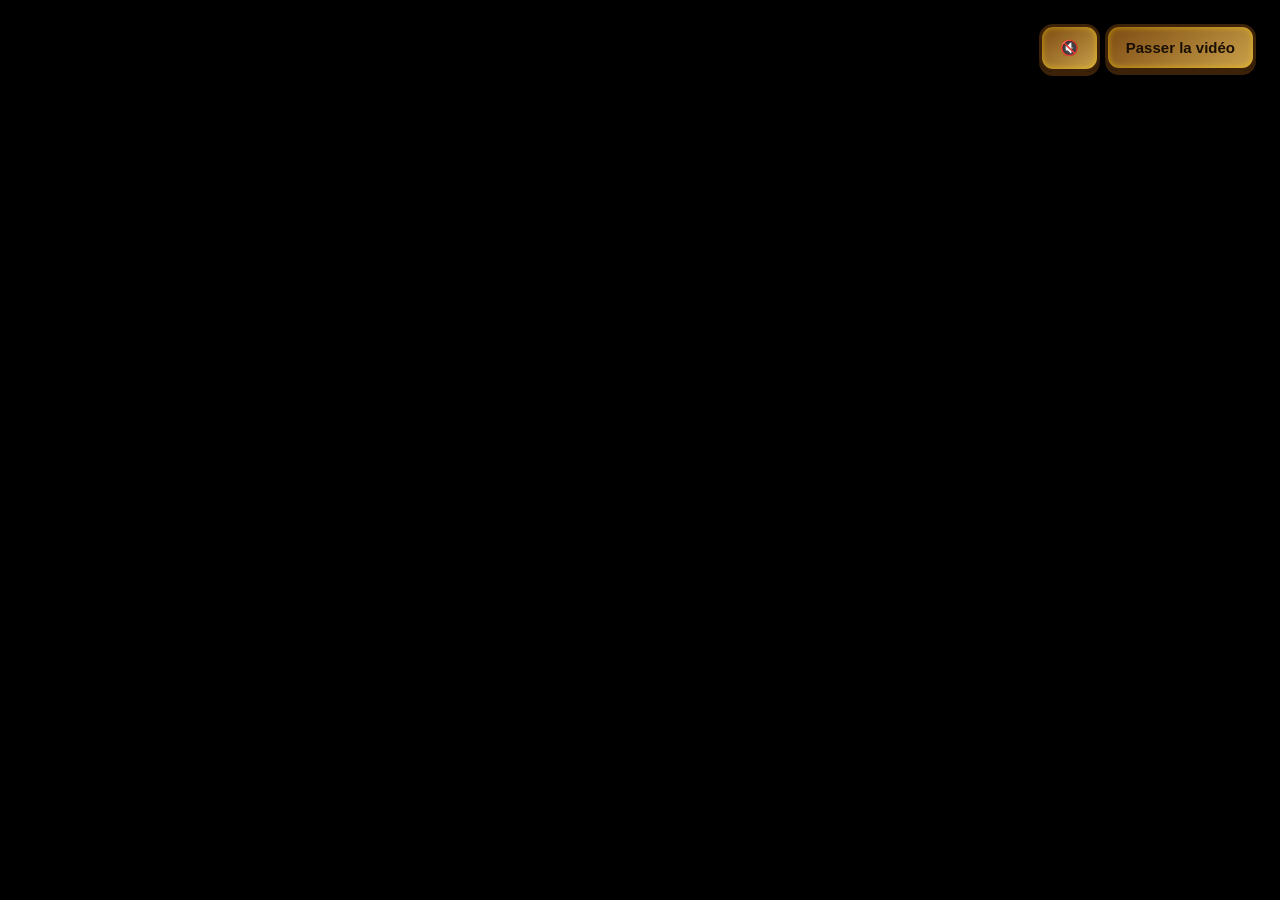
==== commerce.html @ 3035b586 "Update commerce.html" ====
<!DOCTYPE html>
<html lang="fr">
<head>
  <meta charset="UTF-8">
  <title> Le Marché des Trésors</title>
  <meta name="viewport" content="width=device-width, initial-scale=1.0, viewport-fit=cover">
  <link rel="icon" type="image/png" href="images/Favicons1.PNG?v=2">
  <link rel="stylesheet" href="commerce.css">
</head>

<body>

<!-- =====================================================
     🎬 VIDÉO INTRO
===================================================== -->
<div id="videoContainer">
  <video id="questVideo" autoplay muted playsinline preload="auto">
    <source src="videos/Commercevideo.MOV" type="video/mp4">
    Votre navigateur ne supporte pas la vidéo.
  </video>

  <div id="videoControls">
    <button id="toggleSound">🔇</button>
    <button id="closeVideo">Passer la vidéo</button>
  </div>
</div>

<!-- =====================================================
     🌑 LOADER GLOBAL
===================================================== -->
<div id="fadeScreen" class="hidden">
  <div class="loaderBox">
    <span class="loaderEmoji">🏴‍☠️</span>
  </div>
</div>

  <div id="progressBar">
  <div class="progress-step">1</div>
  <div class="progress-step">2</div>
  <div class="progress-step">3</div>
  <div class="progress-step">4</div>
</div>

    <!-- CHATBOX IA  -->
  <div id="chatbot-container">

  <!-- Bouton -->
  <button 
    id="chatbot-toggle" 
    type="button"
    aria-label="Ouvrir le chatbot"
    aria-expanded="false">
    💬
  </button>

  <!-- Fenêtre -->
  <div 
    id="chatbot-box"
    role="dialog"
    aria-modal="true"
    aria-labelledby="chatbot-header">

    <!-- Header -->
    <div id="chatbot-header">El Professor 🧑‍🏫 </div>

    <!-- Messages -->
    <div id="chatbot-messages"></div>

    <!-- Input -->
    <div id="chatbot-input-area">
      <input 
        type="text" 
        id="chatbot-input" 
        placeholder="Pose ta question..."
        autocomplete="off"
      />

      <button 
        id="chatbot-send" 
        type="button"
        aria-label="Envoyer le message">
        ➤
      </button>
    </div>

  </div>

</div>

<!-- =====================================================
     🌅 BACKGROUND
===================================================== -->
<div id="background" class="hidden">
  <img src="images/Commercefond.PNG" class="fondImage" alt="Marché pirate">
</div>

<!-- =====================================================
     🏴‍☠️ PIRATES
===================================================== -->
<img src="images/Pirate2.png" id="pirate2bis" class="pirate hidden" alt="Pirate marchand">
<img src="images/Pirate5.png" id="pirate5bis" class="pirate hidden" alt="Capitaine pirate">
<img src="images/Pirateclients.png" id="pirate3bis" class="pirate hidden" alt="Clients du marché">

<!-- =====================================================
     💬 BULLES DE DIALOGUE
===================================================== -->
<div id="bubbleContainer"></div>

<button id="skipDialoguesBtn" class="hidden">Passer les dialogues</button>

<!-- =====================================================
     🎮 MINI-JEU 1 — ÉTUDE DE MARCHÉ
===================================================== -->
<div id="communicationGame" class="hidden">
  <div class="quizBox">
    <div class="quizTitle mg1-title"> 📕 Les études de marché </div>
    <div class="quizIntro">
      Les études de marché sont constituées de plusieurs éléments clés qui permettent de comprendre un marché avant de lancer ou développer une offre.
    </div>
    <div id="commQuestion"></div>
    <div id="commAnswers" class="mg1-answers"></div>
  </div>
</div>

<!-- =====================================================
     🎮 MINI-JEU 2 — BUSINESS PLAN
===================================================== -->
<div id="visualIdentityGame" class="hidden">
  <div class="quizBox">
    <div class="quizTitle mg1-title">🧠 Les stratégies de vente </div>
    <div class="quizIntro">
      Une stratégie commerciale correspond à la manière dont une entreprise va vendre son offre.
    </div>
    <div id="visualFeedback"></div>
    <div id="visualChoices" class="mg1-answers"></div>
  </div>
</div>

<!-- =====================================================
     🎮 MINI-JEU 3 — STRATÉGIES COMMERCIALES
===================================================== -->
<div id="merchantGame" class="hidden">
  <div class="quizBox">
    <div class="quizTitle">🗣️ La Prospection </div>

    <div id="strategyText" class="gameQuestion"></div>

<button id="strategyHintBtn" class="hint-btn">
 💡 Utiliser un indice
</button>

<div id="strategyHint" class="quizIntro hidden"></div>

<div id="strategyChoices" class="mg1-answers"></div>
  </div>
</div>

<script src="commerce.js"></script>
</body>
</html>
---- commerce.css ----
/* =====================================================
   RESET & BASE
===================================================== */
*{
  margin:0;
  padding:0;
  box-sizing:border-box;
}

html,body{
  width:100%;
  height:100%;
  font-family:"Trebuchet MS", Arial, sans-serif;
  background:#000;
  color:#f5e6c8;
  overflow:hidden;
}

.hidden{display:none!important;}


/* =====================================================
   🎬 VIDÉO INTRO
===================================================== */
#videoContainer{
  position:fixed;
  inset:0;
  background:#000;
  z-index:3000;
  display:flex;
  align-items:center;
  justify-content:center;
}

#questVideo{
  width:100%;
  height:100%;
  object-fit:contain;
  background:#000;
}

#videoControls{
  position:absolute;
  inset:0;
  pointer-events:none;
  z-index:10001;
}

#videoControls button{
  position:absolute;
  top:24px;
  pointer-events:auto;
  background:linear-gradient(145deg,#7b4a12,#caa14a);
  border:3px solid #3b2208;
  color:#1a0f05;
  font-weight:bold;
  font-size:15px;
  padding:12px 18px;
  border-radius:14px;
  cursor:pointer;
  box-shadow:
    inset 0 0 6px rgba(255,215,0,.6),
    0 4px 0 #3b2208;
  transition:transform .08s ease, box-shadow .08s ease;
}

#videoControls button:active{
  transform:translateY(4px);
  box-shadow:
    inset 0 0 10px rgba(0,0,0,.6),
    0 1px 0 #3b2208;
}

#toggleSound{ right:180px; }
#closeVideo{ right:24px; }


/* =====================================================
   🌑 LOADER GLOBAL — 🏴‍☠️ STYLE OFFICIEL
===================================================== */
#fadeScreen{
  position:fixed;
  inset:0;
  background:rgba(0,0,0,.9);
  z-index:9000;
  display:flex;
  align-items:center;
  justify-content:center;
}

.loaderBox{
  position:relative;
  width:120px;
  height:120px;
  display:flex;
  align-items:center;
  justify-content:center;
}

.loaderEmoji{
  font-size:64px;
  z-index:2;
  animation:emojiSpin 1.2s linear infinite;
}

@keyframes emojiSpin{
  from{transform:rotate(0deg);}
  to{transform:rotate(360deg);}
}

.loaderBox::before{
  content:"";
  position:absolute;
  width:120px;
  height:120px;
  border-radius:50%;
  border:4px solid transparent;
  border-top:4px solid gold;
  border-right:4px solid rgba(255,215,0,.4);
  animation:spinLoader 1.2s linear infinite;
  box-shadow:0 0 18px gold;
}

@keyframes spinLoader{
  from{transform:rotate(0deg);}
  to{transform:rotate(360deg);}
}


/* =====================================================
   🌅 BACKGROUND
===================================================== */
#background{
  position:fixed;
  inset:0;
  z-index:1;
}

.fondImage{
  position:absolute;
  inset:0;
  width:100%;
  height:100%;
  object-fit:cover;
}

/* =====================================================
   🏴‍☠️ PIRATES
===================================================== */
.pirate{
  position:absolute;
  background-size:contain;
  background-repeat:no-repeat;
  cursor:pointer;
  z-index:2;
}

#pirate2bis{ left:450px; top:350px; width:186px; }
#pirate5bis{ left:830px; top:286px; width:143px; }
#pirate3bis{ left:638px; top:177px; width:235px; }

.glowStart{
  animation:pirateGlow 1.2s infinite;
}

@keyframes pirateGlow{
  0%{filter:drop-shadow(0 0 6px gold);}
  50%{filter:drop-shadow(0 0 22px gold);transform:scale(1.05);}
  100%{filter:drop-shadow(0 0 6px gold);}
}


/* =====================================================
   💬 DIALOGUES
===================================================== */
#bubbleContainer{
  position:fixed;
  inset:0;
  z-index:2000;
  pointer-events:none;
}

.dialogue-bubble{
  position:absolute;
  max-width:280px;
  padding:14px;
  background:rgba(0,0,0,.85);
  border:2px solid gold;
  border-radius:14px;
  box-shadow:0 0 18px rgba(255,215,0,.45);
  pointer-events:auto;
  cursor:pointer;
}

/* =====================================================
   POSITION BOUTON PASSER DIALOGUES
===================================================== */
#skipDialoguesBtn{
  position:fixed;
  top:24px;
  right:24px;
  z-index:10002;
}

#skipDialoguesBtn,
#continueQuestBtn{
  background:linear-gradient(145deg,#7b4a12,#caa14a);
  border:3px solid #3b2208;
  color:#1a0f05;
  font-weight:bold;
  font-size:14px;
  padding:12px 20px;
  border-radius:14px;
  cursor:pointer;

  box-shadow:
    inset 0 0 6px rgba(255,215,0,.6),
    0 4px 0 #3b2208;

  transition:transform .08s ease, box-shadow .08s ease;
}

#skipDialoguesBtn:active,
#continueQuestBtn:active{
  transform:translateY(4px);
  box-shadow:
    inset 0 0 10px rgba(0,0,0,.6),
    0 1px 0 #3b2208;
}

/* =====================================================
   🎮 MINI-JEUX
===================================================== */
#communicationGame,
#visualIdentityGame,
#merchantGame{
  position:fixed;
  top:50%;
  left:50%;
  transform:translate(-50%,-50%);
  width:min(92%,600px);
  background:#120b05;
  border:4px solid gold;
  border-radius:22px;
  padding:28px;
  box-shadow:0 0 40px rgba(255,215,0,.45);
  text-align:center;
  z-index:10;
}

/* =====================================================
   🎯 TITRES MINI-JEUX 1 → 3
===================================================== */
.mg1-title,
.quizTitle{
  font-family:"Pirata One", serif;
  font-size:26px;
  color:#ffd77a;
  margin-bottom:16px;
  text-shadow:2px 2px 0 #2b1605;
}

/* =====================================================
   📘 TITRE LIVRE — CENTRÉ ÉCRAN AU-DESSUS DU LIVRE
===================================================== */
/* Conteneur livre centré */
.book-wrapper{
  position:relative;
  display:flex;
  flex-direction:column;
  align-items:center;
  justify-content:center;
}

/* Titre positionné par rapport au livre */
.bp-title{
  position:fixed;
  top:240px;
  left:30%;
  transform:translateX(-50%);

  text-align:center;
  white-space:nowrap;

  font-family:"Pirata One", serif;
  font-size:34px;
  color:#ffd77a;
  text-shadow:2px 2px 0 #2b1605;

  pointer-events:none;
  z-index:20000;
}

/* =====================================================
   🔥 BOUTONS VERTICAUX MINI-JEUX 1 & 2
===================================================== */
.mg1-answers,
#commAnswers,
#visualChoices{
  display:flex;
  flex-direction:column;
  align-items:center;
  gap:14px;
  margin-top:16px;
}

.mg1-answers button,
#commAnswers button,
#visualChoices button{
  width:100%;
  max-width:420px;
}


/* =====================================================
   🌪️ SHAKE
===================================================== */
#communicationGame.screen-shake,
#visualIdentityGame.screen-shake,
#merchantGame.screen-shake{
  animation:shake .35s ease;
}

@keyframes shake{
  0%{transform:translate(-50%,-50%) translateX(0);}
  20%{transform:translate(-50%,-50%) translateX(-8px);}
  40%{transform:translate(-50%,-50%) translateX(8px);}
  60%{transform:translate(-50%,-50%) translateX(-6px);}
  80%{transform:translate(-50%,-50%) translateX(6px);}
  100%{transform:translate(-50%,-50%) translateX(0);}
}


/* =====================================================
   🎯 TITRES & TEXTES
===================================================== */
.quizBox{
  text-align:center;
}

.quizIntro{
  margin-bottom:16px;
  font-size:14px;
  opacity:.9;
}


/* =====================================================
   🎯 QUESTIONS MINI-JEUX
===================================================== */
.gameQuestion,
#commQuestion{
  padding:12px 14px;
  background:#f6e6b8;
  color:#2b1605;
  border-radius:12px;
  font-weight:bold;
  margin-bottom:14px;
}

/* =====================================================
   🔘 BOUTONS MINI-JEUX 1 → 3
===================================================== */
#communicationGame button,
#visualIdentityGame button,
#merchantGame button{
  background:linear-gradient(145deg,#7b4a12,#caa14a);
  border:3px solid #3b2208;
  color:#1a0f05;
  font-weight:bold;
  font-size:14px;
  padding:12px 18px;
  border-radius:14px;
  cursor:pointer;
  box-shadow:
    inset 0 0 6px rgba(255,215,0,.6),
    0 4px 0 #3b2208;
  transition:transform .08s ease, box-shadow .08s ease;
}

#communicationGame button:active,
#visualIdentityGame button:active,
#merchantGame button:active{
  transform:translateY(4px);
  box-shadow:
    inset 0 0 10px rgba(0,0,0,.6),
    0 1px 0 #3b2208;
}


#communicationGame button.correct-locked,
#visualIdentityGame button.correct-locked,
#merchantGame button.correct-locked{
  background:#5c3a0c!important;
  color:#ffd77a!important;
  transform:translateY(4px)!important;
  box-shadow:
    inset 0 0 14px rgba(255,215,0,.9),
    inset 0 4px 10px rgba(0,0,0,.7),
    0 1px 0 #3b2208!important;
  pointer-events:none;
}

/* =====================================================
   📘 OVERLAY BUSINESS PLAN
===================================================== */
#identity-loader{
  position:fixed;
  inset:0;
  background:rgba(0,0,0,.92);
  z-index:10000;
  display:flex;
  align-items:center;
  justify-content:center;
}

.title-appear{
  animation:titleAppear .8s ease forwards;
}

@keyframes titleAppear{
  to{ opacity:1; transform:translateY(0); }
}


/* =====================================================
   📘 LIVRE
===================================================== */
.book-container{
  position:relative;
  display:flex;
  align-items:center;
  justify-content:center;
  gap:20px;
  padding:30px;
  perspective:1600px;
}

/* Halo doux global */
.book-container::before{
  content:"";
  position:absolute;
  inset:-60px;
  background:radial-gradient(circle at center,
    rgba(255,215,120,.25),
    rgba(255,215,120,.12) 45%,
    rgba(0,0,0,0) 75%);
  filter:blur(30px);
  pointer-events:none;
  z-index:-1;
}

.book-pages{
  display:flex;
  gap:0;
  position:relative;
  z-index:2;
}

.book-pages img{
  width:300px;
  max-width:40vw;
  border:3px solid gold;
  background:#000;
  box-shadow:0 0 18px rgba(255,215,0,.6);
  backface-visibility:hidden;
  transform-origin:left center;
}

#leftPage{
  transform-origin:right center;
}


/* =====================================================
   NAVIGATION
===================================================== */
.book-nav-btn{
  position:absolute;
  top:50%;
  transform:translateY(-50%);
  z-index:20;
}

#prevPage{ left:-70px; }
#nextPage{ right:-70px; }

#zoomPageBtn{
  margin-top:20px;
}

#continueQuestBtn{
  position:fixed;
  top:20px;
  right:24px;
  z-index:10001;
}


/* =====================================================
   ANIMATIONS PAGES
===================================================== */
.turn-right{ animation:pageTurnRight .6s ease; }
.turn-left{ animation:pageTurnLeft .6s ease; }

@keyframes pageTurnRight{
  0%{ transform:rotateY(0deg); }
  50%{ transform:rotateY(-110deg); }
  100%{ transform:rotateY(0deg); }
}

@keyframes pageTurnLeft{
  0%{ transform:rotateY(0deg); }
  50%{ transform:rotateY(110deg); }
  100%{ transform:rotateY(0deg); }
}


/* =====================================================
   LOADER LIVRE — STYLE OFFICIEL
===================================================== */
.book-loading{
  font-size:64px;
  animation:loaderPulse 1.2s infinite ease-in-out;
}

@keyframes loaderPulse{
  0%{ transform:scale(1); opacity:.6; }
  50%{ transform:scale(1.25); opacity:1; }
  100%{ transform:scale(1); opacity:.6; }
}


/* =====================================================
   🔍 ZOOM OVERLAY
===================================================== */
.page-zoom{
  position:fixed;
  inset:0;
  background:rgba(0,0,0,.92);
  display:flex;
  align-items:center;
  justify-content:center;
  z-index:20000;
}

.page-zoom img{
  max-width:90vw;
  max-height:90vh;
  border:4px solid gold;
  border-radius:18px;
  box-shadow:0 0 40px gold;
}

.right-wrapper{
  display:flex;
  flex-direction:column;
  align-items:center;
}


/* =====================================================
   🔘 BOUTON ZOOM — SYSTÈME GLOBAL
===================================================== */
.zoom-btn{
  margin-top:12px;
  background:linear-gradient(145deg,#7b4a12,#caa14a);
  border:3px solid #3b2208;
  color:#1a0f05;
  font-weight:bold;
  font-size:14px;
  padding:8px 16px;
  border-radius:12px;
  cursor:pointer;
  box-shadow:
    inset 0 0 6px rgba(255,215,0,.6),
    0 4px 0 #3b2208;
  transition:transform .08s ease, box-shadow .08s ease;
}

.zoom-btn:active{
  transform:translateY(4px);
  box-shadow:
    inset 0 0 10px rgba(0,0,0,.6),
    0 1px 0 #3b2208;
}

/* =====================================================
   🔎 FAISCEAU LUMINEUX MARRON — BOUTON INDICE
===================================================== */
#merchantGame .hint-btn{
  position:relative;
  margin-top:18px;
  z-index:1;
}

/* halo collé au contour du bouton */
#merchantGame .hint-btn::before{
  content:"";
  position:absolute;
  inset:0;
  border-radius:50px;

  border:3px solid #caa14a;

  box-shadow:
    0 0 10px rgba(202,161,74,.9),
    0 0 20px rgba(166,106,18,.8),
    0 0 35px rgba(123,74,18,.6);

  pointer-events:none;
}

/* Effet bouton enfoncé */
#merchantGame .hint-btn:active{
  transform:translateY(4px);
}

#merchantGame #strategyHint{
  margin-top:12px;   /* très proche du bouton indice */
  margin-bottom:22px; /* espace avant les réponses */
}

/* =====================================================
   ✨ EFFET LUMINEUX MINI-JEU 3
===================================================== */
#merchantGame button.flash-success{
  animation:flashGold .5s ease;
}

@keyframes flashGold{
  0%{
    box-shadow:
      0 0 5px gold;
  }
  50%{
    box-shadow:
      0 0 25px gold,
      0 0 40px rgba(255,215,0,.8);
  }
  100%{
    box-shadow:
      inset 0 0 6px rgba(255,215,0,.6),
      0 4px 0 #3b2208;
  }
}

/* =====================================================
   ESPACE ENTRE INDICE ET PREMIER CHOIX
===================================================== */
#strategyChoices{
  margin-top:36px;
}

/* =====================================================
   🏆 VICTOIRE — STYLE OFFICIEL
===================================================== */
#communication-win{
  position:fixed;
  inset:0;
  background:rgba(0,0,0,.92);
  display:flex;
  justify-content:center;
  align-items:center;
  z-index:10000;
}

.win-box{
  text-align:center;
  color:#ffd77a;
}

.win-box h2{
  font-size:32px;
  margin-bottom:12px;
  text-shadow:2px 2px 0 #2b1605;
}

.win-box p{
  font-size:18px;
  margin-bottom:24px;
}


/* =====================================================
   💎 GEMS EXPLOSION — OFFICIEL
===================================================== */
.gems-container{
  position:absolute;
  inset:0;
  pointer-events:none;
}

.gem{
  position:absolute;
  border-radius:50%;
  animation:gemExplode 1.6s ease-out forwards;
}

@keyframes gemExplode{
  0%{
    transform:translate(-50%,-50%) scale(1);
    opacity:1;
  }
  100%{
    transform:
      translate(calc(-50% + var(--x)),
                calc(-50% + var(--y)))
      scale(0);
    opacity:0;
  }
}


/* =====================================================
   📱 RESPONSIVE
===================================================== */
@media(max-width:768px){
  .pirate{display:none;}
  .book-pages img{width:180px;}
}
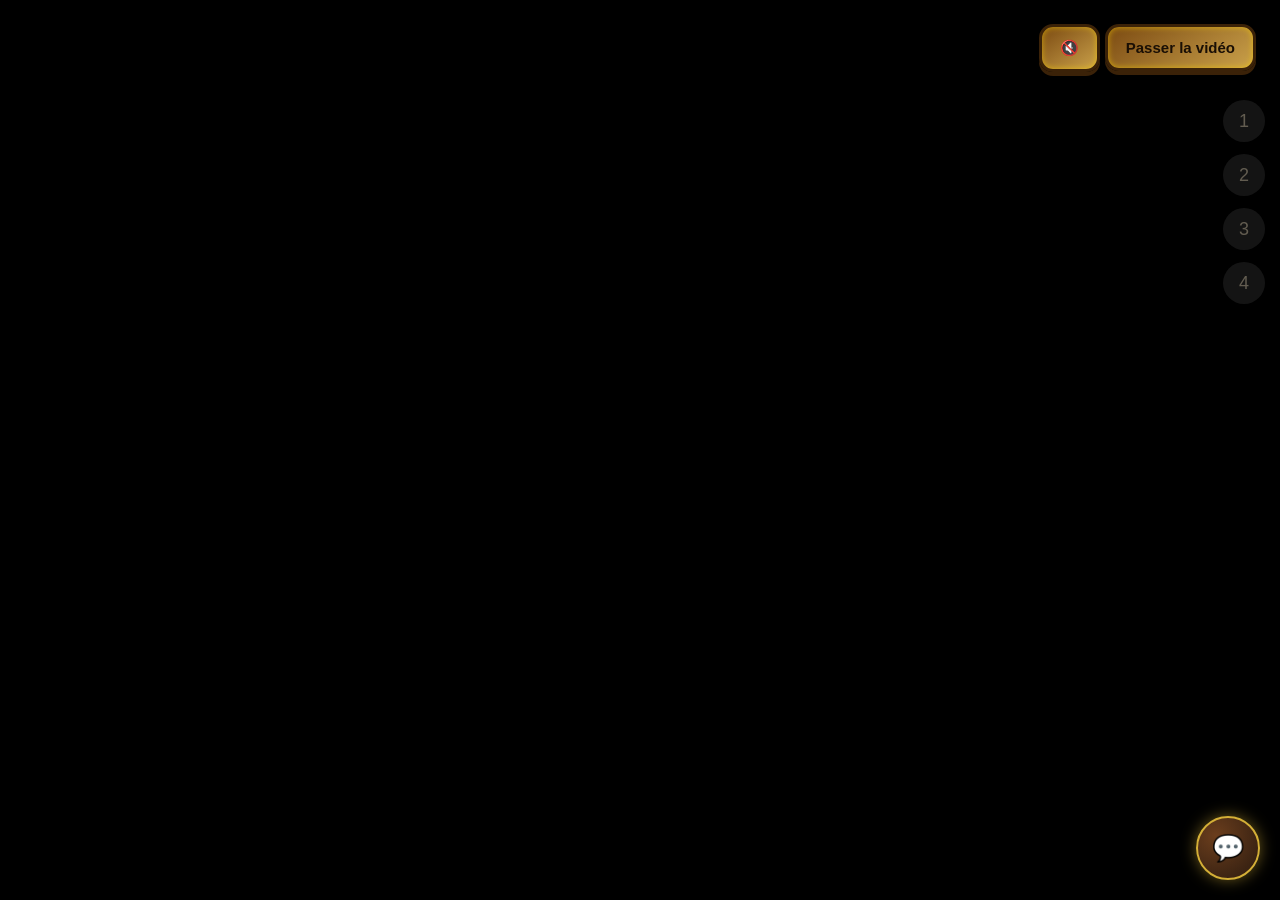
==== commit 27ec7d77: "Update commerce.html" ====
--- a/commerce.html
+++ b/commerce.html
@@ -154,7 +154,9 @@
 <div id="strategyChoices" class="mg1-answers"></div>
   </div>
 </div>
-
+  
+<script src="agentia.js" defer></script>
 <script src="commerce.js"></script>
+  
 </body>
 </html> 
--- a/commerce.css
+++ b/commerce.css
@@ -126,6 +126,329 @@
   to{transform:rotate(360deg);}
 }
 
+#progressBar{
+  position: fixed;
+  right: 15px;
+  top: 100px;
+  display: flex;
+  flex-direction: column;
+  gap: 12px;
+  z-index: 9999;
+}
+
+.progress-step{
+  width: 42px;
+  height: 42px;
+  border-radius: 50%;
+  background: rgba(255,255,255,0.2);
+  display: flex;
+  align-items: center;
+  justify-content: center;
+  font-size: 18px;
+  opacity: 0.4;
+  transition: 0.3s;
+}
+
+.progress-step.done{
+  background: gold;
+  transform: scale(1.1);
+  box-shadow: 0 0 10px gold;
+}
+
+
+/* ================================================= */
+/* CHATBOX IA - VERSION PIRATE */
+/* ================================================= */
+
+#chatbot-container {
+  position: fixed;
+  bottom: 20px;
+  right: 20px;
+  z-index: 19999;
+}
+
+/* ================= BOUTON (COFFRE / PIRATE) ================= */
+#chatbot-toggle {
+  position: relative;
+  z-index: 10000;
+
+  width: 64px;
+  height: 64px;
+  border-radius: 50%;
+  border: 2px solid #d4af37;
+
+  background: radial-gradient(circle at 30% 30%, #6b3e1d, #2b1a0f);
+  color: #ffd700;
+  font-size: 26px;
+  cursor: pointer;
+
+  box-shadow: 0 0 15px rgba(212,175,55,0.5),
+              0 10px 30px rgba(0,0,0,0.6);
+
+  transition: transform 0.25s ease, box-shadow 0.25s ease;
+}
+
+#chatbot-toggle:hover {
+  transform: scale(1.1) rotate(-3deg);
+  box-shadow: 0 0 25px rgba(255,215,0,0.7),
+              0 18px 45px rgba(0,0,0,0.7);
+}
+
+/* ================= BOX ================= */
+#chatbot-box {
+  position: absolute;
+  bottom: 85px;
+  right: 0;
+
+  width: 350px;
+  height: 500px;
+
+  display: none;
+  flex-direction: column;
+
+  border-radius: 18px;
+  overflow: hidden;
+
+  background: linear-gradient(180deg, #3b2a1a, #1e140d);
+  border: 2px solid #c9a44c;
+
+  box-shadow: 0 20px 60px rgba(0,0,0,0.8);
+
+  opacity: 0;
+  transform: translateY(20px) scale(0.95);
+  transition: all 0.3s ease;
+}
+
+#chatbot-box.active {
+  display: flex;
+  opacity: 1;
+  transform: translateY(0) scale(1);
+}
+
+/* ================= HEADER ================= */
+#chatbot-header {
+  padding: 14px;
+  text-align: center;
+  font-weight: 700;
+  letter-spacing: 1px;
+
+  color: #ffd700;
+
+  /* 🔥 superposition couleur + image */
+  background:
+    linear-gradient(rgba(59,42,26,0.85), rgba(30,20,13,0.9)),
+
+  background-size: cover;
+  background-position: center;
+  background-repeat: no-repeat;
+
+  border-bottom: 2px solid #c9a44c;
+}
+
+/* ================= MESSAGES ================= */
+#chatbot-messages {
+  flex: 1;
+  padding: 16px;
+
+  overflow-y: auto;
+  display: flex;
+  flex-direction: column;
+  gap: 10px;
+
+  font-size: 14px;
+  color: #f5e6c8;
+
+  position: relative;
+}
+
+/* couche image */
+#chatbot-messages::before {
+  content: "";
+  position: absolute;
+  inset: 0;
+
+  background: url("images/Professeur1.PNG") center/cover no-repeat;
+  opacity: 0.25;
+
+  filter: blur(2px);
+  z-index: 0;
+}
+
+/* couche sombre */
+#chatbot-messages::after {
+  content: "";
+  position: absolute;
+  inset: 0;
+
+  background: rgba(30,20,13,0.85);
+  z-index: 1;
+}
+
+/* contenu au-dessus */
+#chatbot-messages > * {
+  position: relative;
+  z-index: 2;
+}
+
+/* ================= BULLES ================= */
+
+/* intro (parchemin) */
+.message-intro {
+  align-self: center;
+  background: #f4e2b8;
+  color: #3b2a1a;
+  padding: 12px 16px;
+  border-radius: 12px;
+  font-weight: 600;
+  border: 1px solid #c9a44c;
+}
+
+/* section */
+.message-section {
+  align-self: center;
+  background: #e8cfa3;
+  color: #4a2d14;
+  padding: 10px 14px;
+  border-radius: 10px;
+  font-size: 13px;
+}
+
+/* IA (bulle pirate sombre) */
+.message-answer {
+  align-self: flex-start;
+  background: linear-gradient(135deg, #2c1b10, #1a120b);
+  color: #ffd700;
+  padding: 10px 14px;
+  border-radius: 12px;
+  border-bottom-left-radius: 4px;
+  max-width: 80%;
+  border: 1px solid #c9a44c;
+}
+
+/* USER */
+.message-user-grey {
+  background: #d6d1c4;
+  color: #2b1a0f;
+  padding: 10px 14px;
+  border-radius: 12px;
+  max-width: 75%;
+}
+
+/* ================= BOUTON RETOUR ================= */
+.chatbot-back-top {
+  position: absolute;
+  top: 10px;
+  right: 10px;
+
+  background: #8b5a2b;
+  color: #ffd700;
+
+  padding: 6px 10px;
+  border-radius: 8px;
+  font-size: 12px;
+
+  cursor: pointer;
+  border: 1px solid #c9a44c;
+}
+
+/* ================= INPUT ================= */
+#chatbot-input-area {
+  display: flex;
+  padding: 10px;
+  gap: 6px;
+
+  background: #2b1a0f;
+  border-top: 2px solid #c9a44c;
+}
+
+#chatbot-input {
+  flex: 1;
+  padding: 10px;
+
+  border-radius: 8px;
+  border: 1px solid #c9a44c;
+  outline: none;
+
+  font-size: 14px;
+  background: #1a120b;
+  color: #ffd700;
+}
+
+/* bouton send */
+#chatbot-send {
+  width: 42px;
+  height: 42px;
+
+  border: none;
+  border-radius: 8px;
+
+  background: linear-gradient(135deg, #d4af37, #8b6b1f);
+  color: #1a120b;
+  cursor: pointer;
+
+  display: flex;
+  align-items: center;
+  justify-content: center;
+
+  transition: transform 0.2s ease;
+}
+
+#chatbot-send:hover {
+  transform: scale(1.1) rotate(-5deg);
+}
+
+/* ================= SCROLLBAR ================= */
+#chatbot-messages::-webkit-scrollbar {
+  width: 5px;
+}
+
+#chatbot-messages::-webkit-scrollbar-thumb {
+  background: #c9a44c;
+  border-radius: 10px;
+}
+
+/* ================= STRUCTURE ================= */
+.chat-row {
+  display: flex;
+  margin: 6px 0;
+}
+
+.chat-row.bot {
+  justify-content: flex-start;
+}
+
+.chat-row.user {
+  justify-content: flex-end;
+}
+
+/* ================= AVATAR ================= */
+.message-bot-wrapper {
+  display: flex;
+  align-items: flex-start;
+  gap: 8px;
+  margin: 6px 0;
+}
+
+.chatbot-avatar {
+  width: 34px;
+  height: 34px;
+  border-radius: 6px;
+  border: 2px solid #c9a44c;
+}
+
+/* ================= BOUTON RETOUR ================= */
+.chatbot-back {
+  margin-top: 10px;
+  align-self: center;
+  background: #8b5a2b;
+  color: #ffd700;
+  padding: 10px 14px;
+  border-radius: 10px;
+  cursor: pointer;
+  font-size: 13px;
+  text-align: center;
+  border: 1px solid #c9a44c;
+}
 
 /* =====================================================
    🌅 BACKGROUND
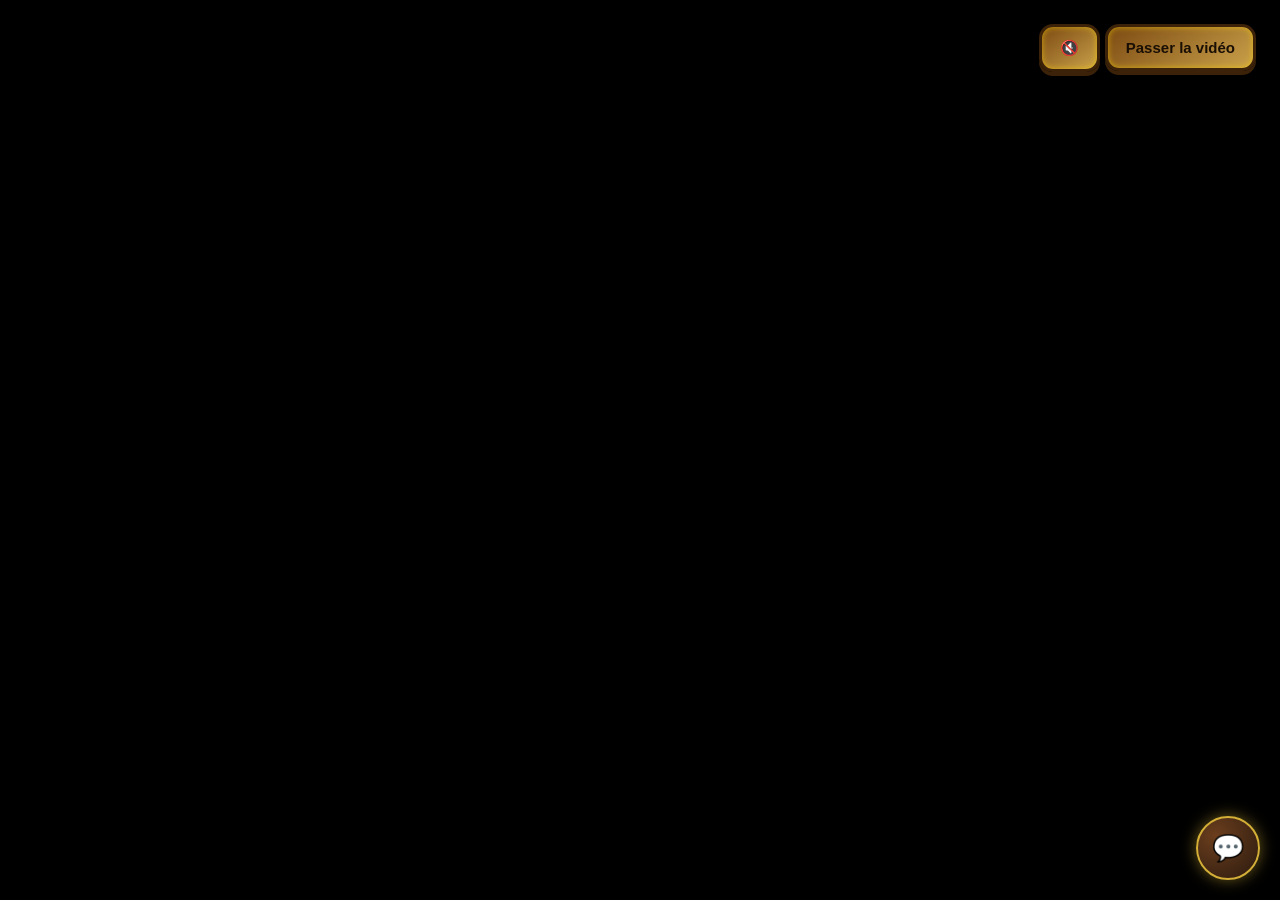
==== commit 4de405a2: "Update commerce.html" ====
--- a/commerce.html
+++ b/commerce.html
@@ -32,13 +32,6 @@
   <div class="loaderBox">
     <span class="loaderEmoji">🏴‍☠️</span>
   </div>
-</div>
-
-  <div id="progressBar">
-  <div class="progress-step">1</div>
-  <div class="progress-step">2</div>
-  <div class="progress-step">3</div>
-  <div class="progress-step">4</div>
 </div>
 
     <!-- CHATBOX IA  -->
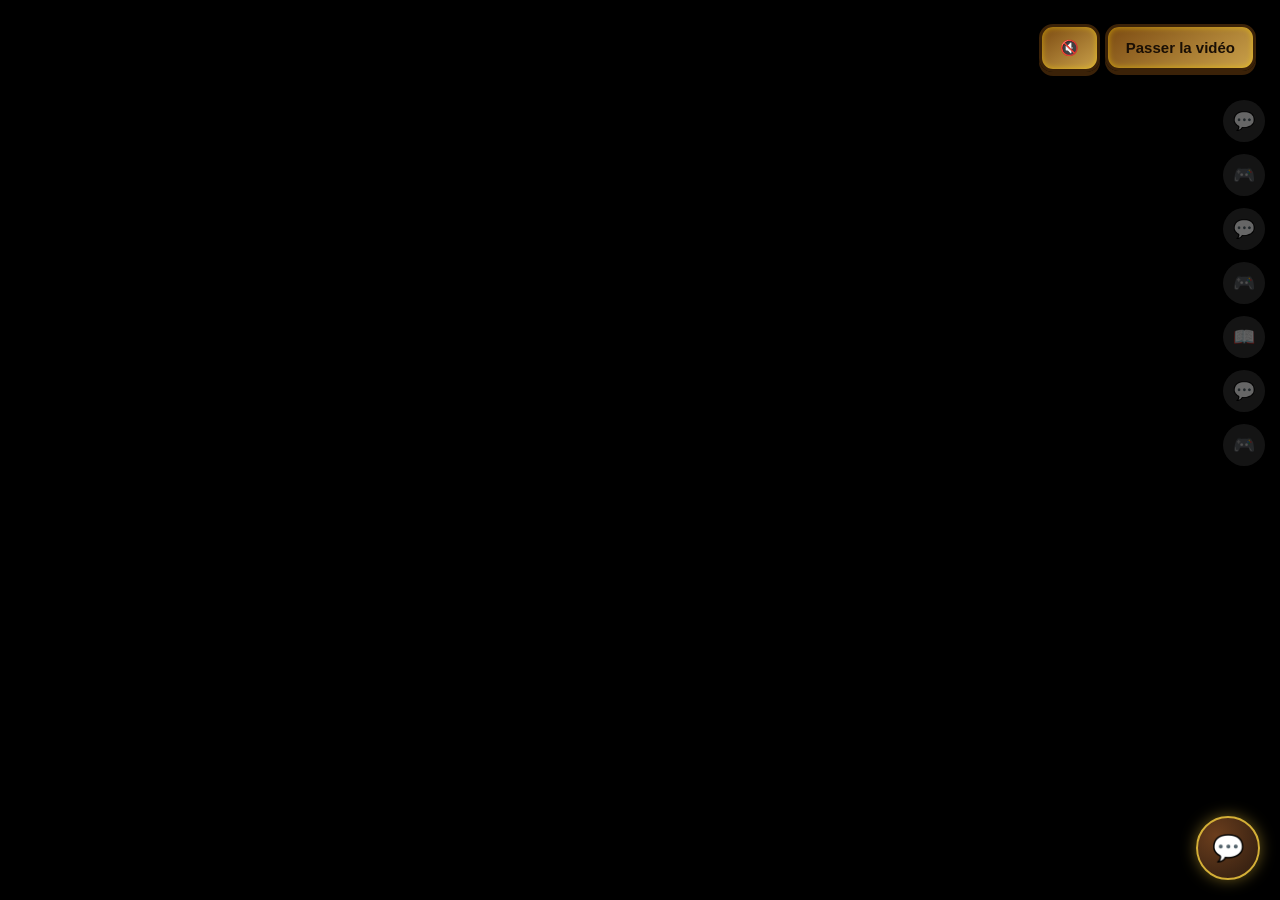
==== commit 54ca5415: "Update commerce.html" ====
--- a/commerce.html
+++ b/commerce.html
@@ -2,7 +2,7 @@
 <html lang="fr">
 <head>
   <meta charset="UTF-8">
-  <title> Le Marché des Trésors</title>
+  <title> Le Marché des Trésors 🛍️ </title>
   <meta name="viewport" content="width=device-width, initial-scale=1.0, viewport-fit=cover">
   <link rel="icon" type="image/png" href="images/Favicons1.PNG?v=2">
   <link rel="stylesheet" href="commerce.css">
@@ -28,7 +28,7 @@
 <!-- =====================================================
      🌑 LOADER GLOBAL
 ===================================================== -->
-<div id="fadeScreen" class="hidden">
+<div id="fadeScreen">
   <div class="loaderBox">
     <span class="loaderEmoji">🏴‍☠️</span>
   </div>
@@ -120,7 +120,7 @@
 ===================================================== -->
 <div id="visualIdentityGame" class="hidden">
   <div class="quizBox">
-    <div class="quizTitle mg1-title">🧠 Les stratégies de vente </div>
+    <div class="quizTitle mg1-title"> 📖 Création du Business Plan </div>
     <div class="quizIntro">
       Une stratégie commerciale correspond à la manière dont une entreprise va vendre son offre.
     </div>
@@ -134,7 +134,7 @@
 ===================================================== -->
 <div id="merchantGame" class="hidden">
   <div class="quizBox">
-    <div class="quizTitle">🗣️ La Prospection </div>
+    <div class="quizTitle"> 📈 Les stratégies Commerciales </div>
 
     <div id="strategyText" class="gameQuestion"></div>
 
--- a/commerce.css
+++ b/commerce.css
@@ -16,7 +16,10 @@
   overflow:hidden;
 }
 
-.hidden{display:none!important;}
+.hidden {
+  display: none;
+  pointer-events: none; /* 🔥 empêche blocage */
+}
 
 
 /* =====================================================
@@ -26,7 +29,7 @@
   position:fixed;
   inset:0;
   background:#000;
-  z-index:3000;
+  z-index:9999;
   display:flex;
   align-items:center;
   justify-content:center;
@@ -37,13 +40,19 @@
   height:100%;
   object-fit:contain;
   background:#000;
+  pointer-events:none;
 }
 
 #videoControls{
   position:absolute;
   inset:0;
+  z-index:10002; /* 🔥 plus haut que tout */
   pointer-events:none;
-  z-index:10001;
+}
+
+#closeVideo{
+  position:absolute;
+  z-index:999999;
 }
 
 #videoControls button{
@@ -62,6 +71,7 @@
     inset 0 0 6px rgba(255,215,0,.6),
     0 4px 0 #3b2208;
   transition:transform .08s ease, box-shadow .08s ease;
+  z-index:10003;
 }
 
 #videoControls button:active{
@@ -83,11 +93,26 @@
   inset:0;
   background:rgba(0,0,0,.9);
   z-index:9000;
+
   display:flex;
   align-items:center;
   justify-content:center;
-}
-
+
+  opacity:0;
+  pointer-events:none;
+
+  transition:opacity .3s ease;
+}
+
+/* ✅ état visible */
+#fadeScreen.active{
+  opacity:1;
+  pointer-events:auto;
+}
+
+/* =====================================================
+   LOADER BOX
+===================================================== */
 .loaderBox{
   position:relative;
   width:120px;
@@ -125,6 +150,10 @@
   from{transform:rotate(0deg);}
   to{transform:rotate(360deg);}
 }
+
+/* =====================================================
+   Jauge 
+===================================================== */
 
 #progressBar{
   position: fixed;
@@ -151,10 +180,9 @@
 
 .progress-step.done{
   background: gold;
+  opacity: 1;
   transform: scale(1.1);
-  box-shadow: 0 0 10px gold;
-}
-
+}
 
 /* ================================================= */
 /* CHATBOX IA - VERSION PIRATE */
@@ -235,8 +263,7 @@
   color: #ffd700;
 
   /* 🔥 superposition couleur + image */
-  background:
-    linear-gradient(rgba(59,42,26,0.85), rgba(30,20,13,0.9)),
+  background: linear-gradient(rgba(59,42,26,0.85), rgba(30,20,13,0.9));
 
   background-size: cover;
   background-position: center;
@@ -513,6 +540,16 @@
   box-shadow:0 0 18px rgba(255,215,0,.45);
   pointer-events:auto;
   cursor:pointer;
+}
+
+.dialogue-bubble {
+  font-size:14px;
+  line-height:1.4;
+}
+
+.dialogue-bubble strong {
+  font-weight: bold;
+  color: #ffd700;
 }
 
 /* =====================================================
@@ -750,7 +787,7 @@
    📘 LIVRE
 ===================================================== */
 .book-container{
-  position:relative;
+  position:relative; /* 🔥 indispensable */
   display:flex;
   align-items:center;
   justify-content:center;
@@ -843,8 +880,26 @@
    LOADER LIVRE — STYLE OFFICIEL
 ===================================================== */
 .book-loading{
+  position:absolute;
+  inset:0;
+  display:flex;
+  align-items:center;
+  justify-content:center;
+
   font-size:64px;
-  animation:loaderPulse 1.2s infinite ease-in-out;
+  z-index:50;
+
+  background:rgba(0,0,0,0.4);
+  backdrop-filter:blur(3px);
+
+  opacity:1;
+  transition:opacity .3s ease;
+}
+
+/* 🔥 état caché */
+.book-loading.hidden{
+  opacity:0;
+  pointer-events:none;
 }
 
 @keyframes loaderPulse{
